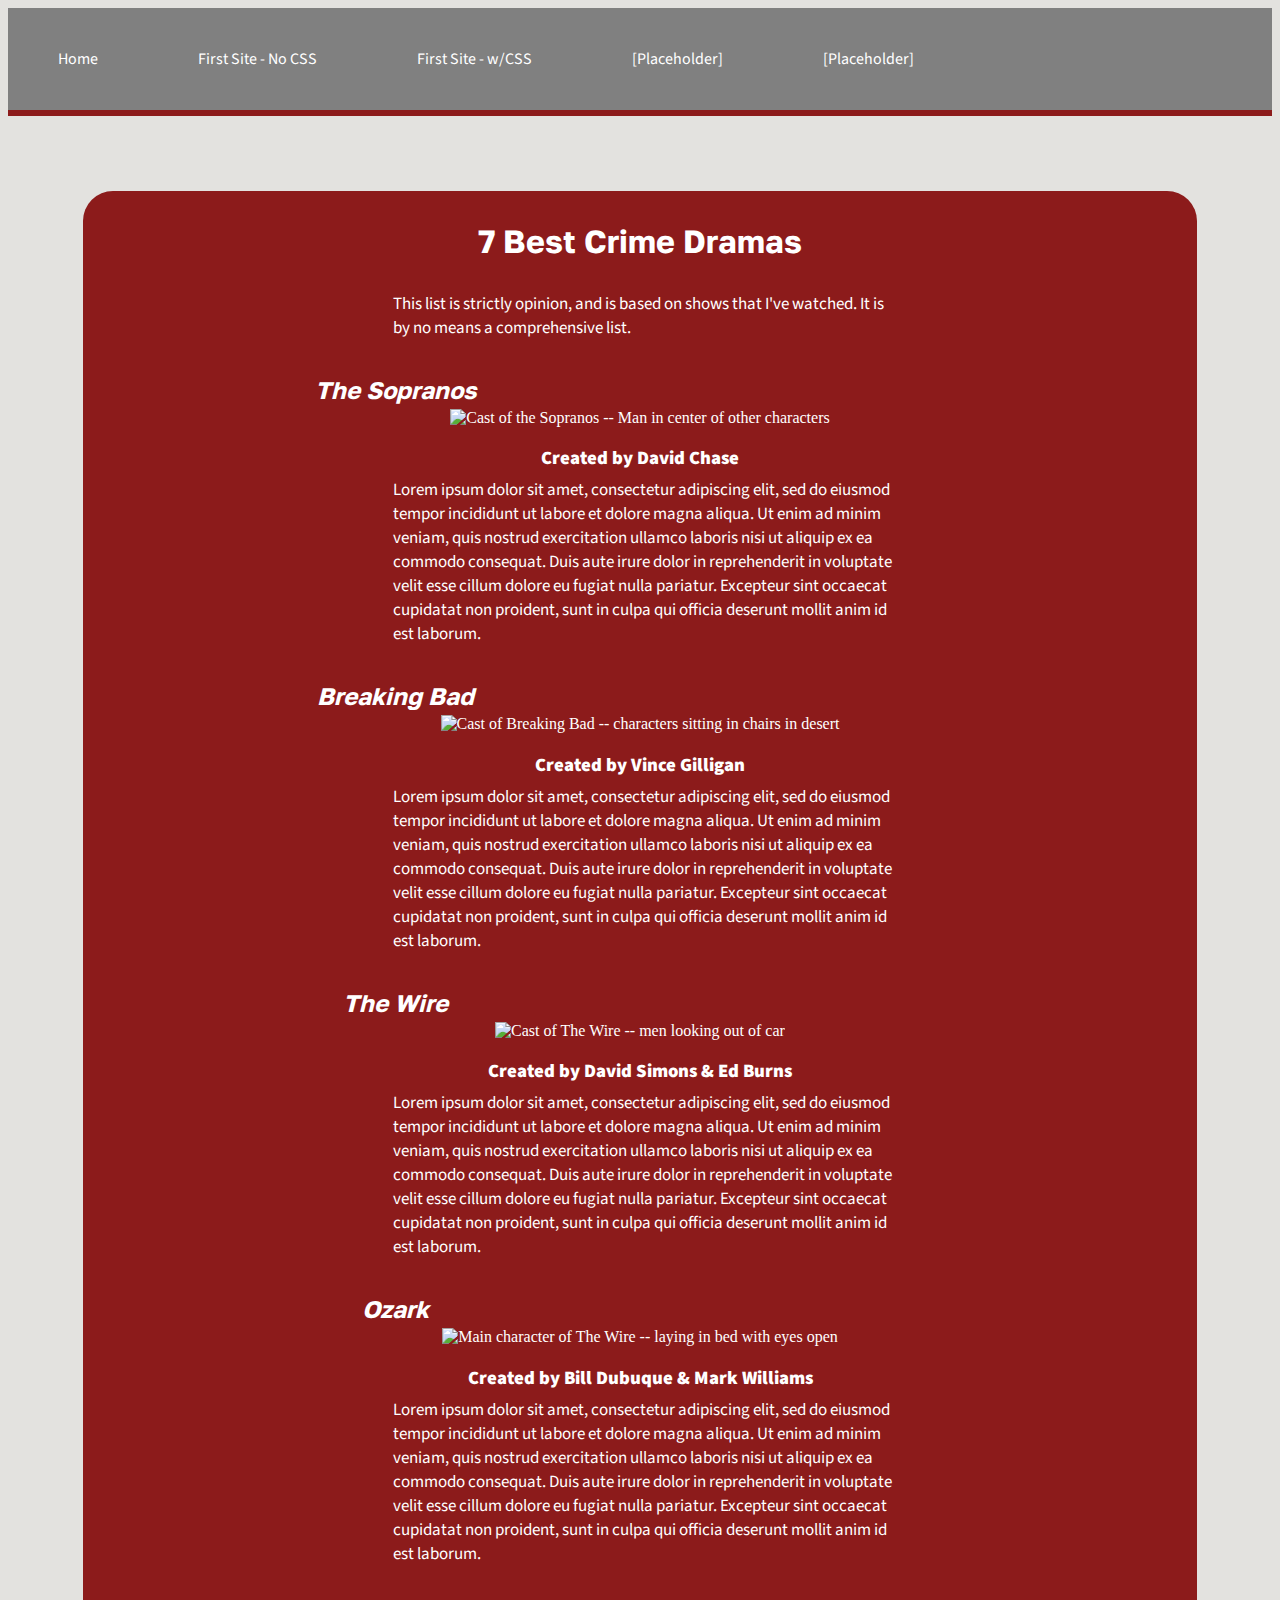
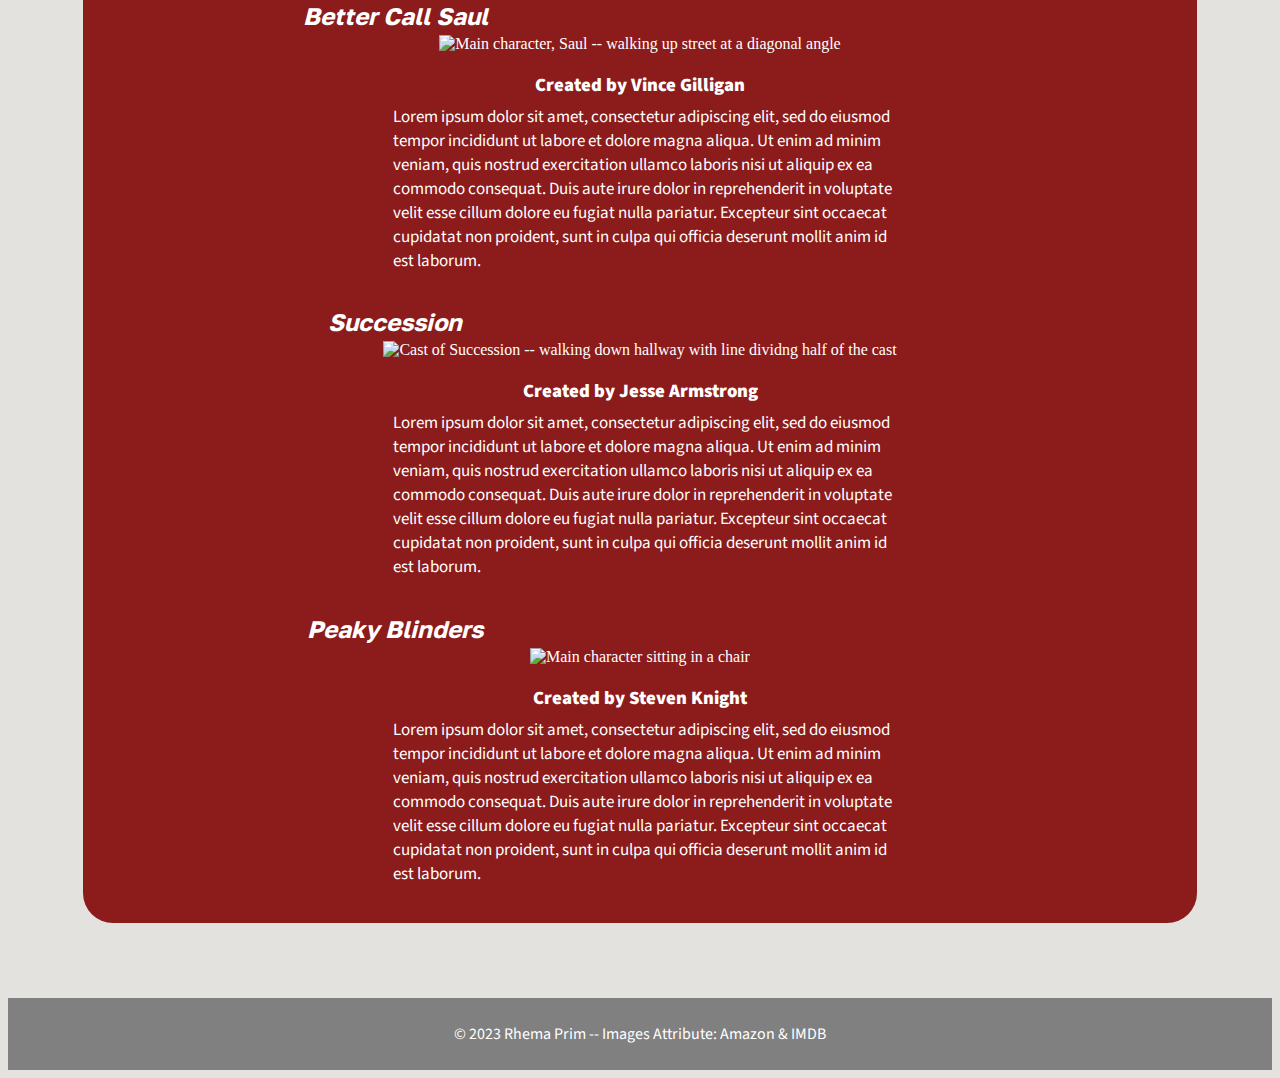
==== index.html @ 38ea8f55 "Update index.html" ====
<!DOCTYPE html>
<html lang='en'>
<head>
    <link rel="stylesheet" href="css/styles.css">
    <title>7 Best Crime Dramas</title>
    <meta charset='utf-8'>
 </head>

<!-- NAV MENU -->

<div class="nav">

    <ul>
        <li><a href="index.html">Home</a></li>

        <li><a href="old-index.html" target="_blank">First Site - No CSS </a></li>

        <li><a href="index-old-color.html" target="_blank">First Site - w/CSS</a></li>

        <li><a href="#">[Placeholder]</a></li>

        <li><a href="#">[Placeholder]</a></li>
   
   </ul>

    </div>
    
    <div class="wrapper">
    <div class="center">


    <h1> 7 Best Crime Dramas </h1>

    <p> This list is strictly opinion, and is based on shows that I've watched. It is by no means a comprehensive list. </p>

    <h2><em> The Sopranos </em></h2> 
    <img src="img/sopranos.jpg" alt="Cast of the Sopranos -- Man in center of other characters">
    <h3> Created by David Chase </h3>

    <p> Lorem ipsum dolor sit amet, consectetur adipiscing elit, sed do eiusmod tempor incididunt ut labore et dolore magna aliqua. Ut enim ad minim veniam, quis nostrud exercitation ullamco laboris nisi ut aliquip ex ea commodo consequat. Duis aute irure dolor in reprehenderit in voluptate velit esse cillum dolore eu fugiat nulla pariatur. Excepteur sint occaecat cupidatat non proident, sunt in culpa qui officia deserunt mollit anim id est laborum.</p>

    <h2><em> Breaking Bad </em></h2> 
    <img src="img/breaking_bad.jpg" alt="Cast of Breaking Bad -- characters sitting in chairs in desert">
    <h3> Created by Vince Gilligan </h3>
    <p> Lorem ipsum dolor sit amet, consectetur adipiscing elit, sed do eiusmod tempor incididunt ut labore et dolore magna aliqua. Ut enim ad minim veniam, quis nostrud exercitation ullamco laboris nisi ut aliquip ex ea commodo consequat. Duis aute irure dolor in reprehenderit in voluptate velit esse cillum dolore eu fugiat nulla pariatur. Excepteur sint occaecat cupidatat non proident, sunt in culpa qui officia deserunt mollit anim id est laborum.</p>


    <h2><em> The Wire </em></h2> 
    <img src="img/the_wire.jpg" alt="Cast of The Wire -- men looking out of car">
    <h3> Created by David Simons & Ed Burns </h3>
    
     <p> Lorem ipsum dolor sit amet, consectetur adipiscing elit, sed do eiusmod tempor incididunt ut labore et dolore magna aliqua. Ut enim ad minim veniam, quis nostrud exercitation ullamco laboris nisi ut aliquip ex ea commodo consequat. Duis aute irure dolor in reprehenderit in voluptate velit esse cillum dolore eu fugiat nulla pariatur. Excepteur sint occaecat cupidatat non proident, sunt in culpa qui officia deserunt mollit anim id est laborum.</p>


    <h2><em>  Ozark </em></h2> 
    <img src="img/ozark.jpg" alt="Main character of The Wire -- laying in bed with eyes open">
    <h3> Created by Bill Dubuque & Mark Williams </h3>
    <p> Lorem ipsum dolor sit amet, consectetur adipiscing elit, sed do eiusmod tempor incididunt ut labore et dolore magna aliqua. Ut enim ad minim veniam, quis nostrud exercitation ullamco laboris nisi ut aliquip ex ea commodo consequat. Duis aute irure dolor in reprehenderit in voluptate velit esse cillum dolore eu fugiat nulla pariatur. Excepteur sint occaecat cupidatat non proident, sunt in culpa qui officia deserunt mollit anim id est laborum.</p>


    <h2><em> Better Call Saul </em></h2>
    <img src="img/better_call_saul.jpg" alt="Main character, Saul -- walking up street at a diagonal angle">
    <h3> Created by Vince Gilligan </h3>
     <p> Lorem ipsum dolor sit amet, consectetur adipiscing elit, sed do eiusmod tempor incididunt ut labore et dolore magna aliqua. Ut enim ad minim veniam, quis nostrud exercitation ullamco laboris nisi ut aliquip ex ea commodo consequat. Duis aute irure dolor in reprehenderit in voluptate velit esse cillum dolore eu fugiat nulla pariatur. Excepteur sint occaecat cupidatat non proident, sunt in culpa qui officia deserunt mollit anim id est laborum.</p>

    <h2><em> Succession </em></h2>
    <img src="img/succession.jpg" alt="Cast of Succession -- walking down hallway with line dividng half of the cast">
    <h3> Created by Jesse Armstrong </h3>
     <p> Lorem ipsum dolor sit amet, consectetur adipiscing elit, sed do eiusmod tempor incididunt ut labore et dolore magna aliqua. Ut enim ad minim veniam, quis nostrud exercitation ullamco laboris nisi ut aliquip ex ea commodo consequat. Duis aute irure dolor in reprehenderit in voluptate velit esse cillum dolore eu fugiat nulla pariatur. Excepteur sint occaecat cupidatat non proident, sunt in culpa qui officia deserunt mollit anim id est laborum.</p>

    <h2><em>Peaky Blinders</em></h2>
    <img src="img/peaky_blinders.jpg" alt="Main character sitting in a chair">
    <h3> Created by Steven Knight </h3>
     <p> Lorem ipsum dolor sit amet, consectetur adipiscing elit, sed do eiusmod tempor incididunt ut labore et dolore magna aliqua. Ut enim ad minim veniam, quis nostrud exercitation ullamco laboris nisi ut aliquip ex ea commodo consequat. Duis aute irure dolor in reprehenderit in voluptate velit esse cillum dolore eu fugiat nulla pariatur. Excepteur sint occaecat cupidatat non proident, sunt in culpa qui officia deserunt mollit anim id est laborum.</p>

</div>
</div>

<footer> &copy; 2023 Rhema Prim -- Images Attribute: Amazon & IMDB</footer>

</body>
</html>
---- css/styles.css ----
@import url('https://fonts.googleapis.com/css2?family=Golos+Text:wght@400;700&display=swap');
@import url('https://fonts.googleapis.com/css2?family=Source+Sans+Pro:wght@400;900&display=swap');

body {
  background-color: #E3E2DF;
  color:white;
}

h1 {
  position: relative;
  bottom: 10px;
  font-family: 'Golos Text', sans-serif;
}

h2{
  position: relative;
  right: 245px;
  top: 15px;
  font-family: 'Golos Text', sans-serif;
}

h3{
  position: relative;
  margin-bottom:-10px;
  font-family: 'Source Sans Pro', sans-serif;
  font-weight: 900;
}


p{
  font-size:17px;
  margin-right: 275px;
  margin-left: 290px;
  text-align:left;
  font-family: 'Source Sans Pro', sans-serif;
}

img {
  width: 650px;
}

.wrapper{
  border-radius: 30px;
  background-color: #8C1B1B;
  padding: 20px;
  margin: 75px;
}

.center {
  text-align: center;
}



ul {
  list-style-type: none;
  margin: 0;
  padding: 0;
  overflow: hidden;
  background-color: GRAY;
  border-bottom : 6px solid #8C1B1B;
  font-family: 'Source Sans Pro', sans-serif;
}


li {
  float: left;
}



li a {
  display: block;
  color: white;
  text-align: center;
  padding: 40px 50px;
  text-decoration: none;
}


li a:hover {
  background-color: #8C1B1B;
}


footer {
  background-color: Gray;
  text-align: center;
  padding: 25px;
  color: white;
  font-family: 'Source Sans Pro', sans-serif;
}



/* 555x wide screens */ 
@media (min-width: 555px) {  
  body {
    background-color: black;
  }
  img {
    max-width: 100%;
    width: 650px;
  }
  h2{
    position: relative;
    right: 210px;
    top: 15px;
  }

p{
  margin-right: 10px;
  margin-left: 20px;
  text-align:left;
  font-family: 'Source Sans Pro', sans-serif;
  }
}

/* 800x wide screens */ 
@media (min-width: 800px) {
  body {
    background-color: #E3E2DF;
  }
  h2{
    position: relative;
    right: 245px;
    top: 15px;
  }
  p{
  font-size:17px;
  margin-right: 275px;
  margin-left: 290px;
  text-align:left;
  }
}
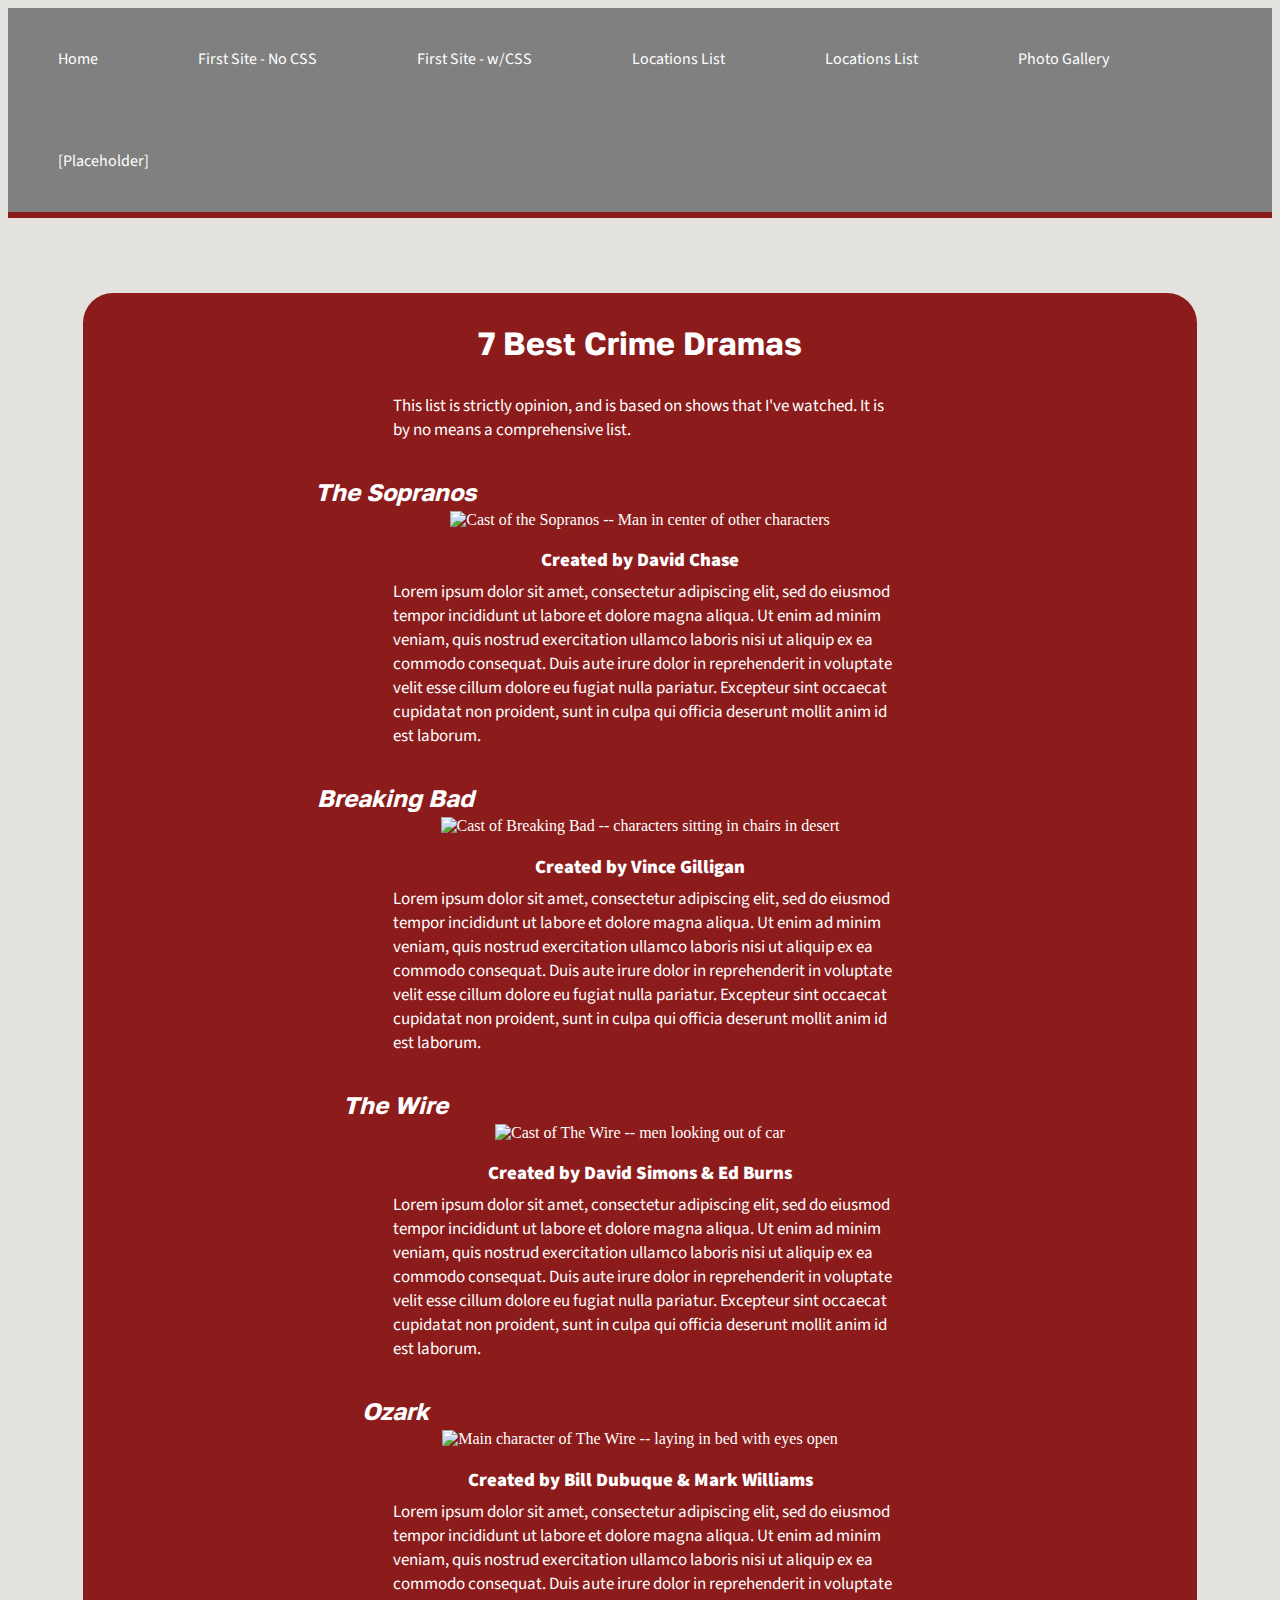
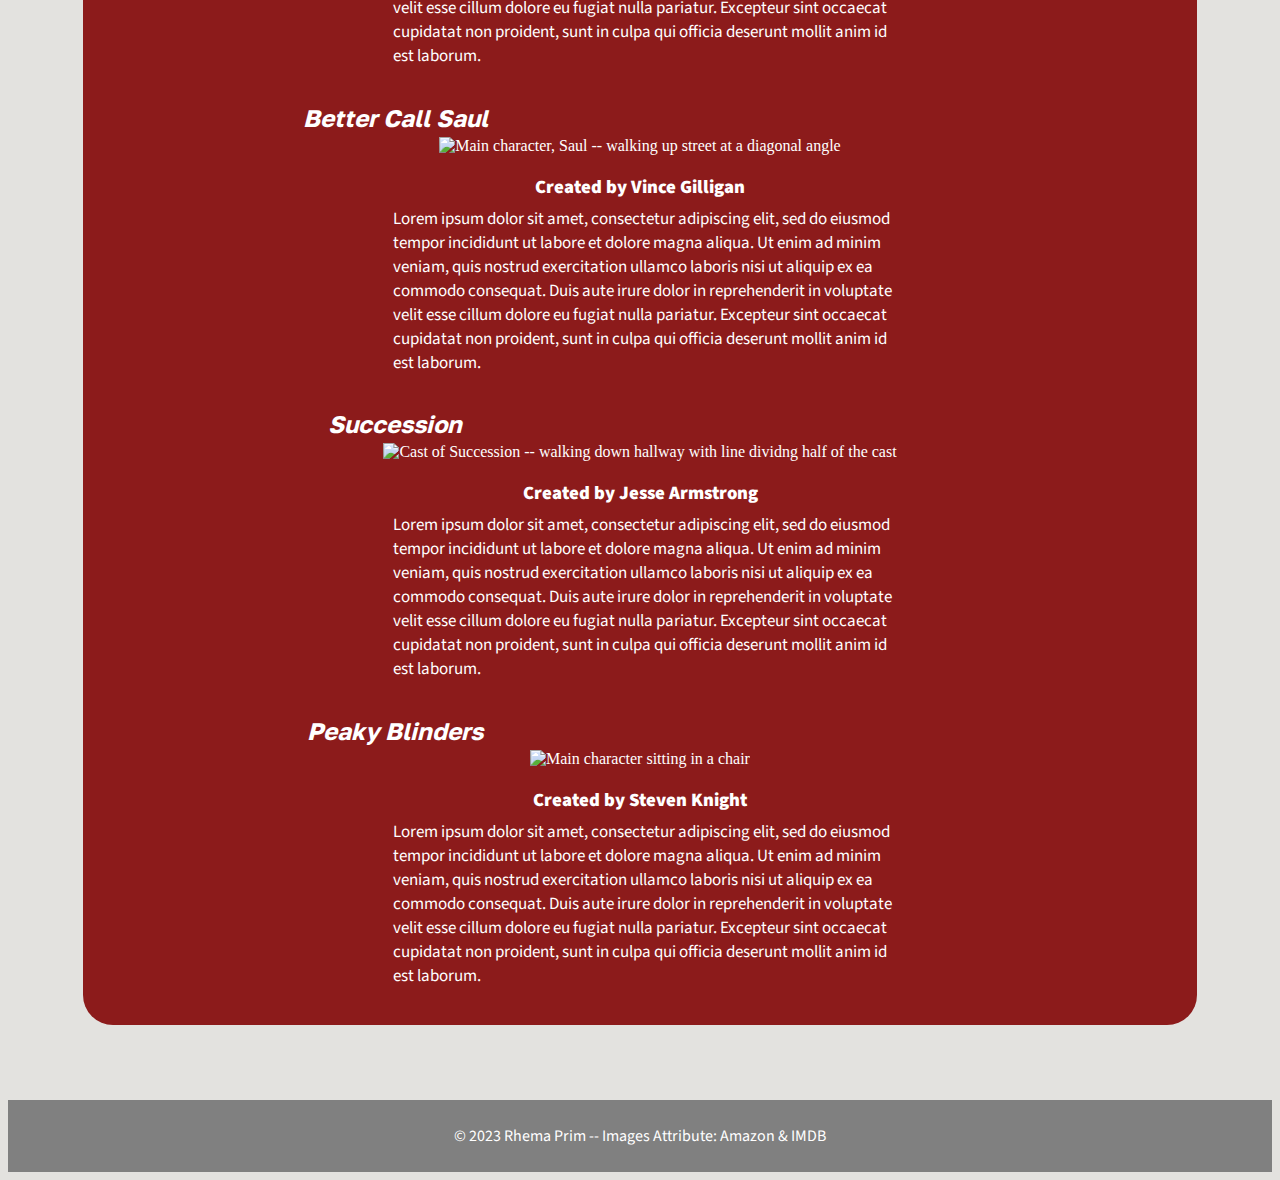
==== commit 19aa5ca9: "Update index.html" ====
--- a/index.html
+++ b/index.html
@@ -17,7 +17,11 @@
 
         <li><a href="index-old-color.html" target="_blank">First Site - w/CSS</a></li>
 
-        <li><a href="#">[Placeholder]</a></li>
+        <li><a href="locations.html">Locations List</a></li>
+        
+        <li><a href="locations.html">Locations List</a></li>
+
+        <li><a href="photo-gallery.html">Photo Gallery</a></li>
 
         <li><a href="#">[Placeholder]</a></li>
    
--- a/css/styles.css
+++ b/css/styles.css
@@ -91,7 +91,18 @@
   font-family: 'Source Sans Pro', sans-serif;
 }
 
+.text-holder{
+  width: 100%;
+  padding: 0;
+  margin: 15px;
+  text-align:left;
+  position: relative;
+  left: 280px;
+}
 
+.location-holder,.media-holder {
+  width: 650px;
+}
 
 /* 555x wide screens */ 
 @media (min-width: 555px) {  
@@ -116,6 +127,7 @@
   }
 }
 
+
 /* 800x wide screens */ 
 @media (min-width: 800px) {
   body {
@@ -133,3 +145,54 @@
   text-align:left;
   }
 }
+
+/* photo gallery */
+.gallery-image {
+  margin-block-start: 0;
+  margin-block-end: 0;
+  margin-inline-start: 0;
+  margin-inline-end: 0;
+  margin: 3rem auto;
+  width: 100%;
+  max-width: 700px;
+}
+
+.gallery-image img {
+  width: 100%;
+}
+
+.button_holder {
+  display: flex;
+  flex-direction: row;
+  justify-content: space-between;
+  margin-bottom: 50px;
+  margin-left: 150px;
+  margin-right: 150px;
+
+}
+
+.hideThis {
+  display: none;
+}
+
+button {
+  background-color:#E3E2DF;
+  border: none;
+  color: #000;
+  text-align: center;
+  font-weight: bold;
+  cursor: pointer;
+  width: 100px;
+  padding: 0.8rem 1rem;
+  border-radius: 5px;
+}
+
+/* color of links changes */
+a{
+  color:white;
+  text-decoration: none;
+}
+
+a:hover {
+  background:#8C8C8C;
+}
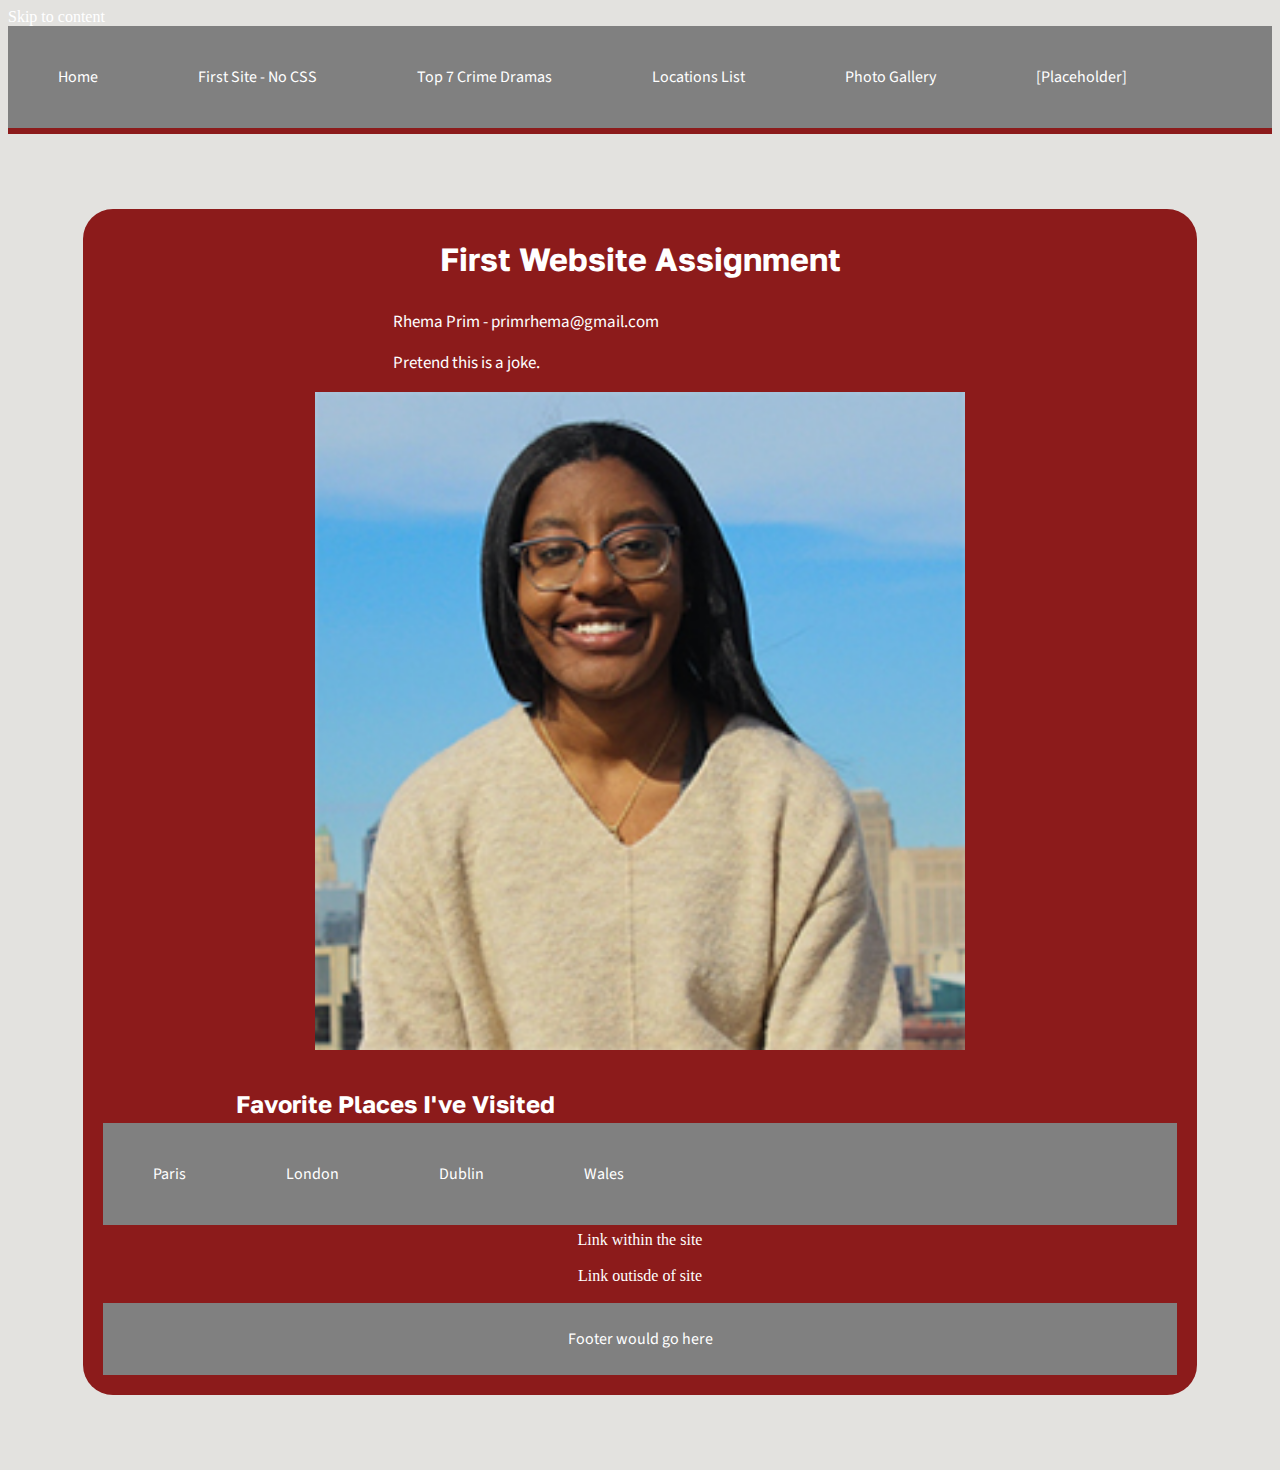
==== commit 1799a837: "Update index.html" ====
--- a/index.html
+++ b/index.html
@@ -1,26 +1,25 @@
 <!DOCTYPE html>
 <html lang='en'>
-<head>
-    <link rel="stylesheet" href="css/styles.css">
-    <title>7 Best Crime Dramas</title>
-    <meta charset='utf-8'>
+ <head>
+  <link rel="stylesheet" href="css/styles.css">
+  <title>Website Page 1</title>
+  <meta charset='utf-8'>
  </head>
+ 
+ <body>
+    <a class= "skip-link" href="#content"> Skip to content</a>
 
-<!-- NAV MENU -->
-
-<div class="nav">
+ <div class="nav">
 
     <ul>
         <li><a href="index.html">Home</a></li>
-
+    
         <li><a href="old-index.html" target="_blank">First Site - No CSS </a></li>
 
-        <li><a href="index-old-color.html" target="_blank">First Site - w/CSS</a></li>
+        <li><a href="crime.html" target="_blank">Top 7 Crime Dramas </a></li>
 
         <li><a href="locations.html">Locations List</a></li>
         
-        <li><a href="locations.html">Locations List</a></li>
-
         <li><a href="photo-gallery.html">Photo Gallery</a></li>
 
         <li><a href="#">[Placeholder]</a></li>
@@ -31,56 +30,38 @@
     
     <div class="wrapper">
     <div class="center">
+<main id="content">
 
+  
+<h1> First Website Assignment </h1>
 
-    <h1> 7 Best Crime Dramas </h1>
+    <p> Rhema Prim - primrhema@gmail.com</p>
+   
+    <p> Pretend this is a joke. </p>
+    
+    <a href="mailto:primrhema@gmail.com"><img src="img/Headshot.jpg" boreder="0" alt="self portrait"></a>
 
-    <p> This list is strictly opinion, and is based on shows that I've watched. It is by no means a comprehensive list. </p>
+    <h2> Favorite Places I've Visited</h2>
 
-    <h2><em> The Sopranos </em></h2> 
-    <img src="img/sopranos.jpg" alt="Cast of the Sopranos -- Man in center of other characters">
-    <h3> Created by David Chase </h3>
+    <ul>
+        <li><a href="https://en.wikipedia.org/wiki/Paris" target="_blank">Paris</a></li>
+        <li><a href="https://en.wikipedia.org/wiki/London" target="_blank">London</a></li>
+        <li><a href="https://en.wikipedia.org/wiki/Dublin" target="_blank">Dublin</a></li>
+        <li><a href="https://en.wikipedia.org/wiki/Wales" target="_blank">Wales</a></li>
+    </ul>
 
-    <p> Lorem ipsum dolor sit amet, consectetur adipiscing elit, sed do eiusmod tempor incididunt ut labore et dolore magna aliqua. Ut enim ad minim veniam, quis nostrud exercitation ullamco laboris nisi ut aliquip ex ea commodo consequat. Duis aute irure dolor in reprehenderit in voluptate velit esse cillum dolore eu fugiat nulla pariatur. Excepteur sint occaecat cupidatat non proident, sunt in culpa qui officia deserunt mollit anim id est laborum.</p>
+<a href="index-pg2.html">Link within the site </a>
 
-    <h2><em> Breaking Bad </em></h2> 
-    <img src="img/breaking_bad.jpg" alt="Cast of Breaking Bad -- characters sitting in chairs in desert">
-    <h3> Created by Vince Gilligan </h3>
-    <p> Lorem ipsum dolor sit amet, consectetur adipiscing elit, sed do eiusmod tempor incididunt ut labore et dolore magna aliqua. Ut enim ad minim veniam, quis nostrud exercitation ullamco laboris nisi ut aliquip ex ea commodo consequat. Duis aute irure dolor in reprehenderit in voluptate velit esse cillum dolore eu fugiat nulla pariatur. Excepteur sint occaecat cupidatat non proident, sunt in culpa qui officia deserunt mollit anim id est laborum.</p>
+<br>
+<br>
 
+<a href="https://www.delta.com" target="_blank">Link outisde of site</a>
+<br>
 
-    <h2><em> The Wire </em></h2> 
-    <img src="img/the_wire.jpg" alt="Cast of The Wire -- men looking out of car">
-    <h3> Created by David Simons & Ed Burns </h3>
-    
-     <p> Lorem ipsum dolor sit amet, consectetur adipiscing elit, sed do eiusmod tempor incididunt ut labore et dolore magna aliqua. Ut enim ad minim veniam, quis nostrud exercitation ullamco laboris nisi ut aliquip ex ea commodo consequat. Duis aute irure dolor in reprehenderit in voluptate velit esse cillum dolore eu fugiat nulla pariatur. Excepteur sint occaecat cupidatat non proident, sunt in culpa qui officia deserunt mollit anim id est laborum.</p>
+</main>
+</body>
 
+<br>
 
-    <h2><em>  Ozark </em></h2> 
-    <img src="img/ozark.jpg" alt="Main character of The Wire -- laying in bed with eyes open">
-    <h3> Created by Bill Dubuque & Mark Williams </h3>
-    <p> Lorem ipsum dolor sit amet, consectetur adipiscing elit, sed do eiusmod tempor incididunt ut labore et dolore magna aliqua. Ut enim ad minim veniam, quis nostrud exercitation ullamco laboris nisi ut aliquip ex ea commodo consequat. Duis aute irure dolor in reprehenderit in voluptate velit esse cillum dolore eu fugiat nulla pariatur. Excepteur sint occaecat cupidatat non proident, sunt in culpa qui officia deserunt mollit anim id est laborum.</p>
-
-
-    <h2><em> Better Call Saul </em></h2>
-    <img src="img/better_call_saul.jpg" alt="Main character, Saul -- walking up street at a diagonal angle">
-    <h3> Created by Vince Gilligan </h3>
-     <p> Lorem ipsum dolor sit amet, consectetur adipiscing elit, sed do eiusmod tempor incididunt ut labore et dolore magna aliqua. Ut enim ad minim veniam, quis nostrud exercitation ullamco laboris nisi ut aliquip ex ea commodo consequat. Duis aute irure dolor in reprehenderit in voluptate velit esse cillum dolore eu fugiat nulla pariatur. Excepteur sint occaecat cupidatat non proident, sunt in culpa qui officia deserunt mollit anim id est laborum.</p>
-
-    <h2><em> Succession </em></h2>
-    <img src="img/succession.jpg" alt="Cast of Succession -- walking down hallway with line dividng half of the cast">
-    <h3> Created by Jesse Armstrong </h3>
-     <p> Lorem ipsum dolor sit amet, consectetur adipiscing elit, sed do eiusmod tempor incididunt ut labore et dolore magna aliqua. Ut enim ad minim veniam, quis nostrud exercitation ullamco laboris nisi ut aliquip ex ea commodo consequat. Duis aute irure dolor in reprehenderit in voluptate velit esse cillum dolore eu fugiat nulla pariatur. Excepteur sint occaecat cupidatat non proident, sunt in culpa qui officia deserunt mollit anim id est laborum.</p>
-
-    <h2><em>Peaky Blinders</em></h2>
-    <img src="img/peaky_blinders.jpg" alt="Main character sitting in a chair">
-    <h3> Created by Steven Knight </h3>
-     <p> Lorem ipsum dolor sit amet, consectetur adipiscing elit, sed do eiusmod tempor incididunt ut labore et dolore magna aliqua. Ut enim ad minim veniam, quis nostrud exercitation ullamco laboris nisi ut aliquip ex ea commodo consequat. Duis aute irure dolor in reprehenderit in voluptate velit esse cillum dolore eu fugiat nulla pariatur. Excepteur sint occaecat cupidatat non proident, sunt in culpa qui officia deserunt mollit anim id est laborum.</p>
-
-</div>
-</div>
-
-<footer> &copy; 2023 Rhema Prim -- Images Attribute: Amazon & IMDB</footer>
-
-</body>
+<footer> Footer would go here </footer>
 </html>
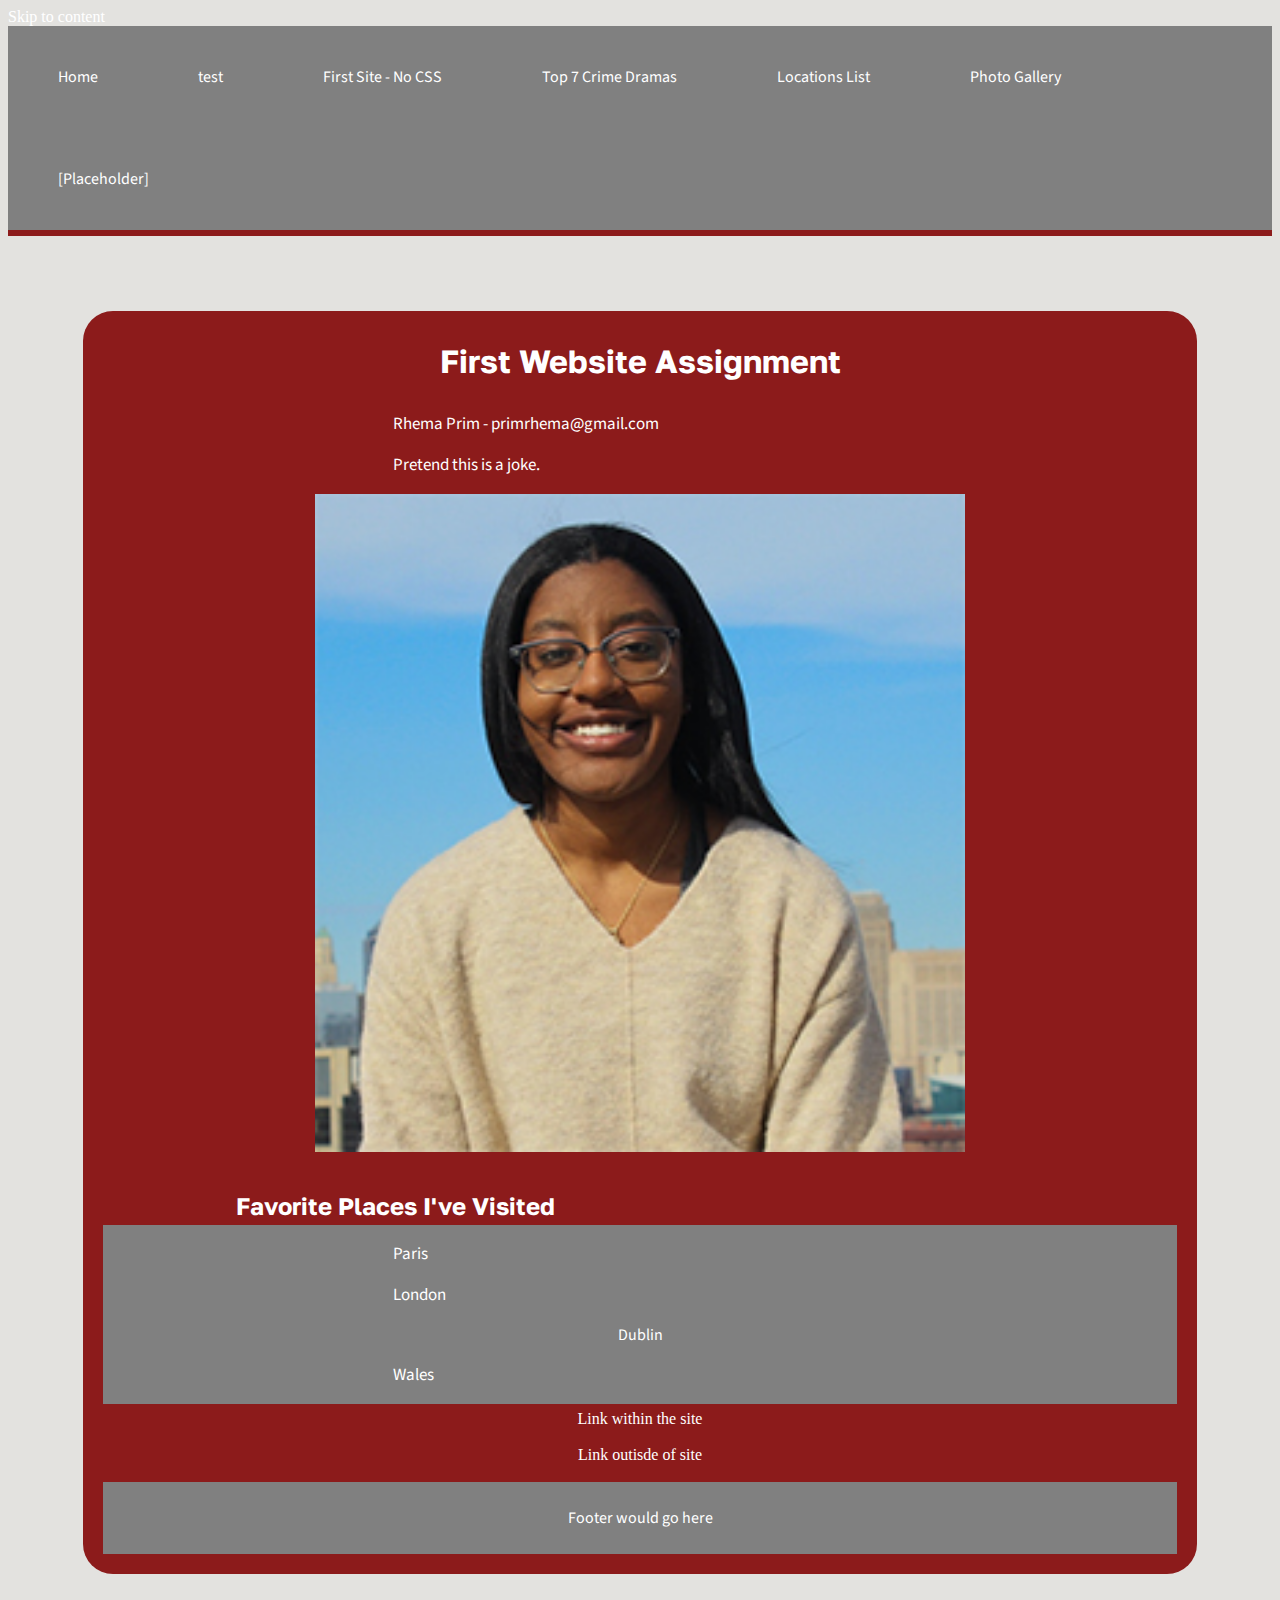
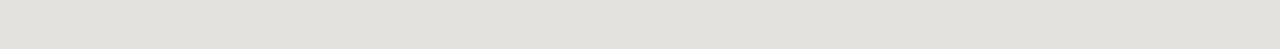
==== commit 37af84fd: "Update index.html" ====
--- a/index.html
+++ b/index.html
@@ -13,6 +13,7 @@
 
     <ul>
         <li><a href="index.html">Home</a></li>
+       <li><a href="index.html">test</a></li>
     
         <li><a href="old-index.html" target="_blank">First Site - No CSS </a></li>
 
@@ -44,13 +45,13 @@
     <h2> Favorite Places I've Visited</h2>
 
     <ul>
-        <li><a href="https://en.wikipedia.org/wiki/Paris" target="_blank">Paris</a></li>
-        <li><a href="https://en.wikipedia.org/wiki/London" target="_blank">London</a></li>
-        <li><a href="https://en.wikipedia.org/wiki/Dublin" target="_blank">Dublin</a></li>
-        <li><a href="https://en.wikipedia.org/wiki/Wales" target="_blank">Wales</a></li>
+        <p><a href="https://en.wikipedia.org/wiki/Paris" target="_blank">Paris</a></p>
+        <p><a href="https://en.wikipedia.org/wiki/London" target="_blank">London</a></p>
+        <p<a href="https://en.wikipedia.org/wiki/Dublin" target="_blank">Dublin</a></p>
+        <p><a href="https://en.wikipedia.org/wiki/Wales" target="_blank">Wales</a></p>
     </ul>
 
-<a href="index-pg2.html">Link within the site </a>
+<a href="index-old-color-pg2.html">Link within the site </a>
 
 <br>
 <br>
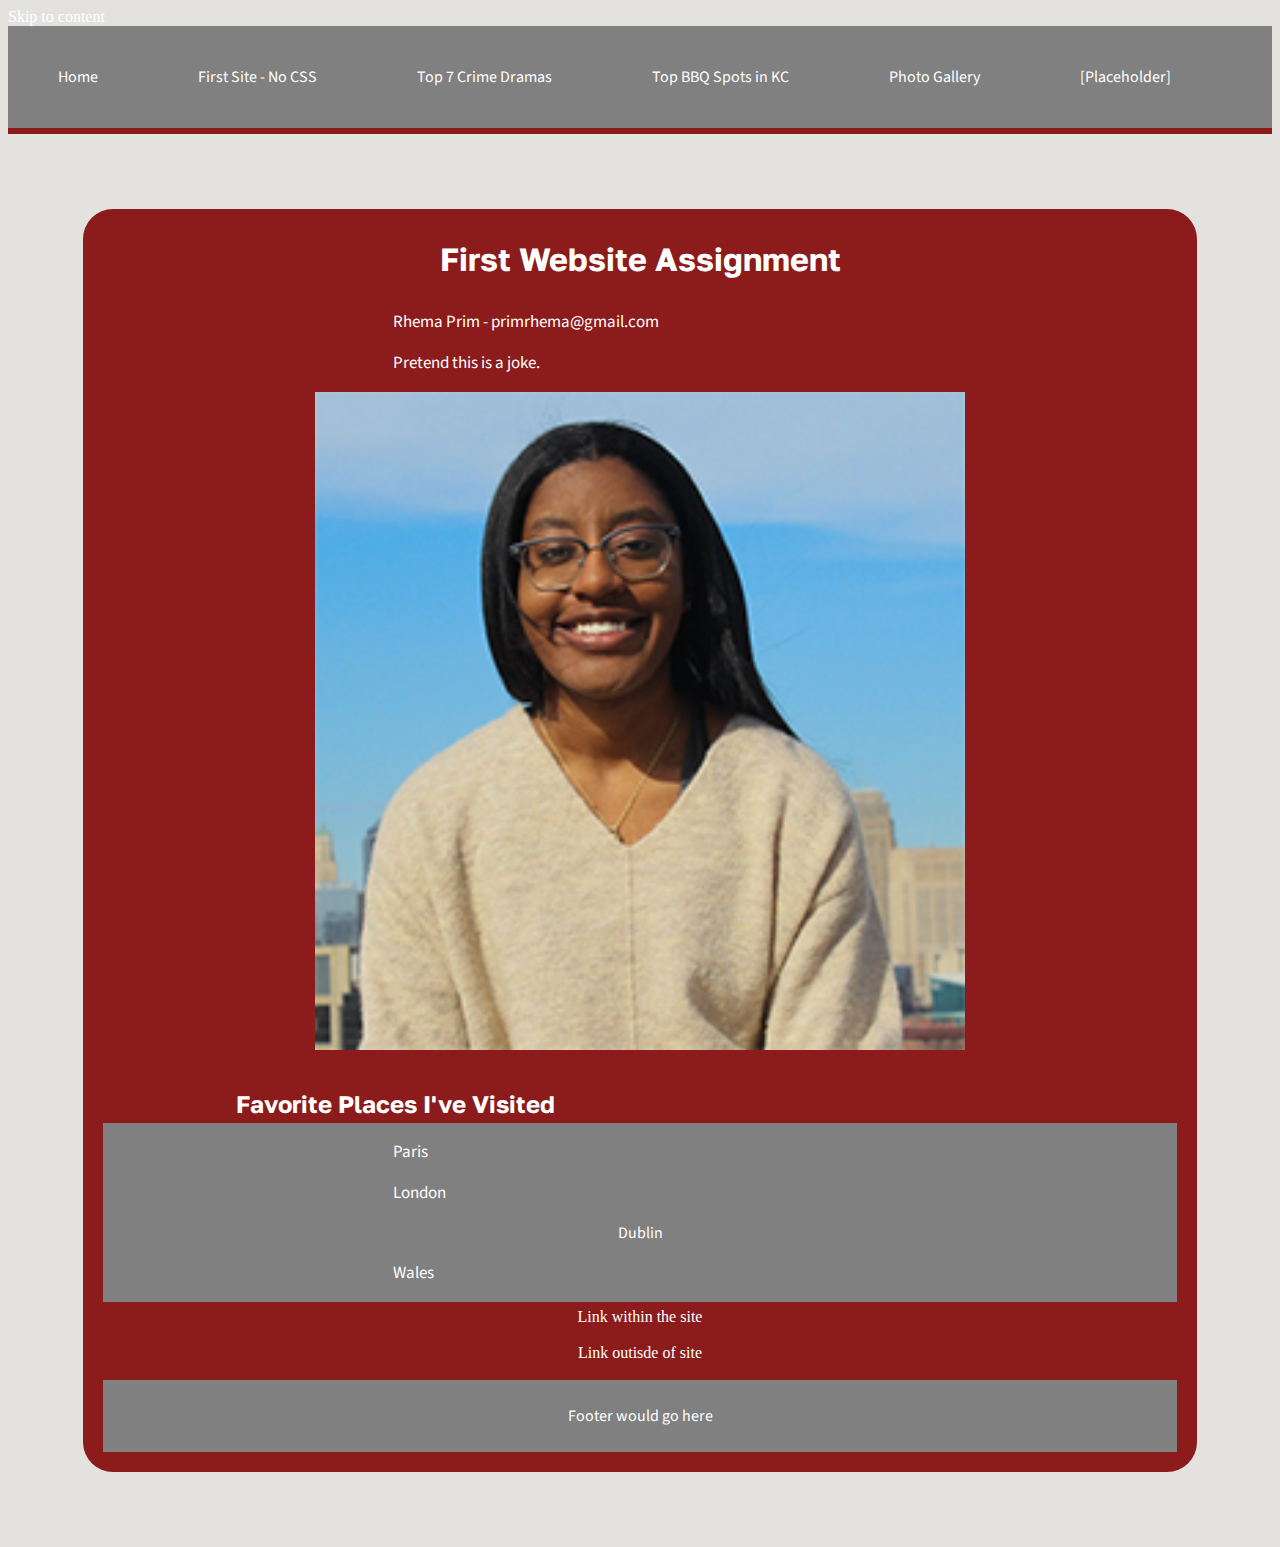
==== commit 8aacfe6c: "Update index.html" ====
--- a/index.html
+++ b/index.html
@@ -13,13 +13,12 @@
 
     <ul>
         <li><a href="index.html">Home</a></li>
-       <li><a href="index.html">test</a></li>
     
         <li><a href="old-index.html" target="_blank">First Site - No CSS </a></li>
 
-        <li><a href="crime.html" target="_blank">Top 7 Crime Dramas </a></li>
+        <li><a href="crime.html">Top 7 Crime Dramas </a></li>
 
-        <li><a href="locations.html">Locations List</a></li>
+        <li><a href="locations.html">Top BBQ Spots in KC </a></li>
         
         <li><a href="photo-gallery.html">Photo Gallery</a></li>
 
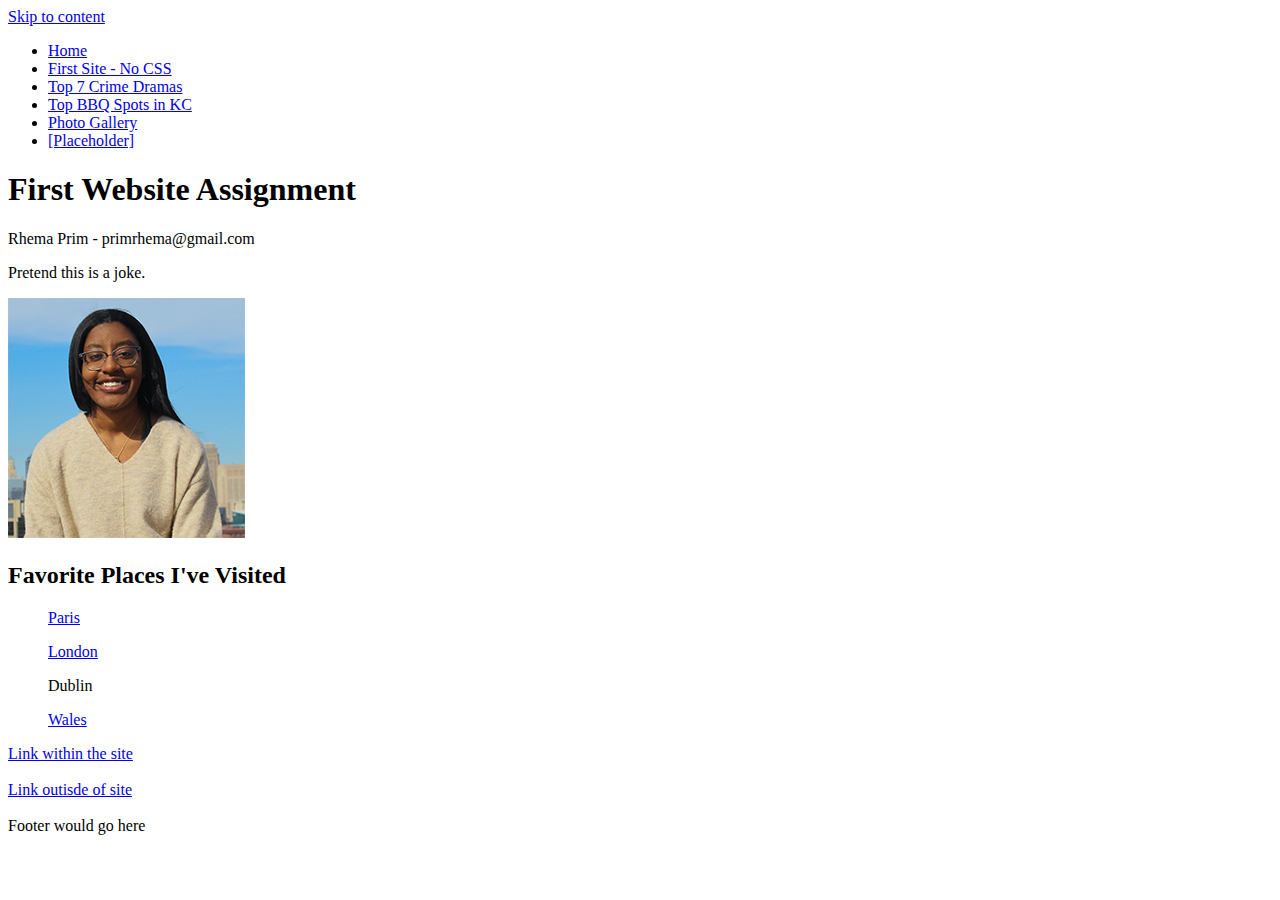
==== commit 6f056344: "Update index.html" ====
--- a/index.html
+++ b/index.html
@@ -1,7 +1,7 @@
 <!DOCTYPE html>
 <html lang='en'>
  <head>
-  <link rel="stylesheet" href="css/styles.css">
+  <link rel="stylesheet" href="old-style.css">
   <title>Website Page 1</title>
   <meta charset='utf-8'>
  </head>
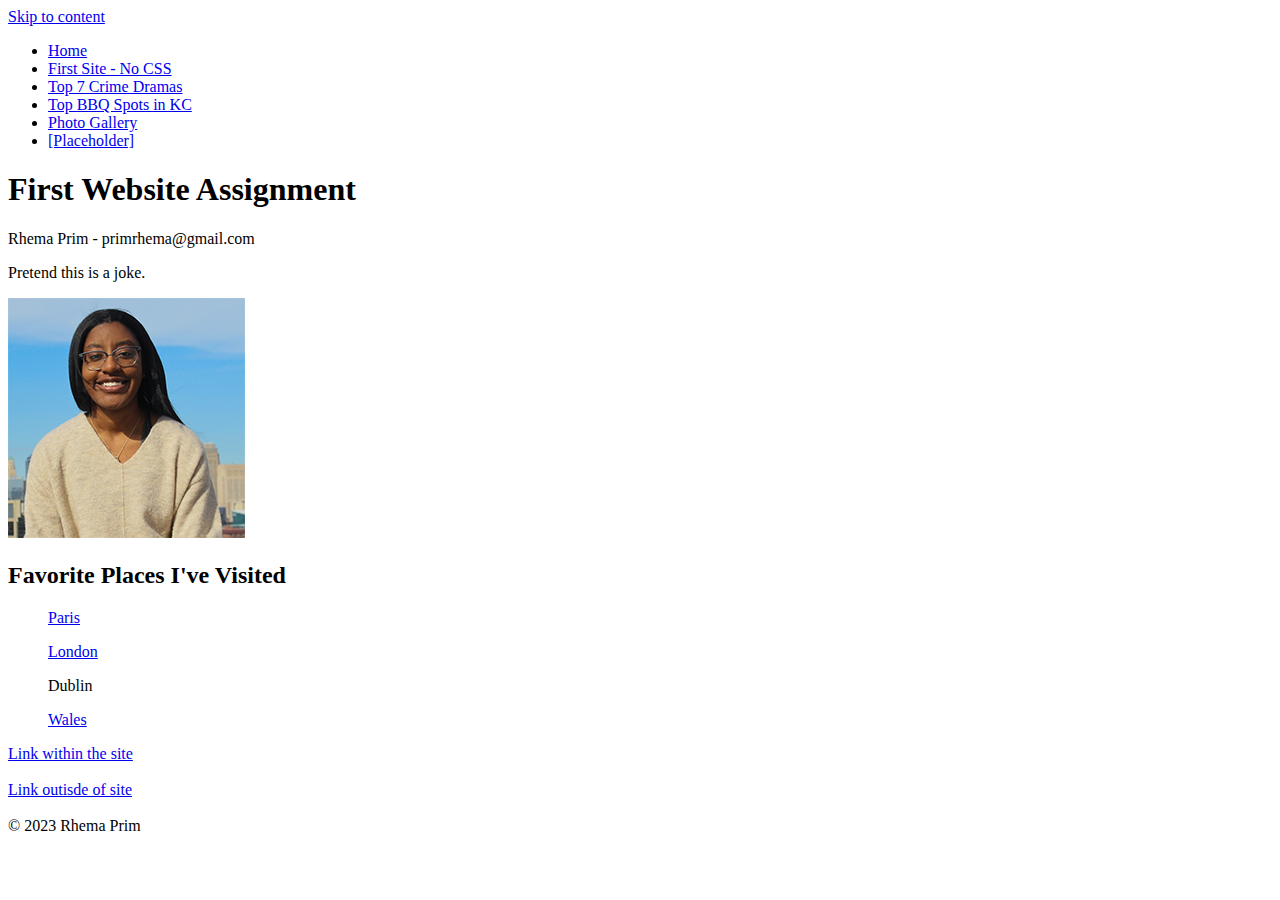
==== commit 291654b4: "Update index.html" ====
--- a/index.html
+++ b/index.html
@@ -63,5 +63,5 @@
 
 <br>
 
-<footer> Footer would go here </footer>
+<footer> © 2023 Rhema Prim </footer>
 </html>
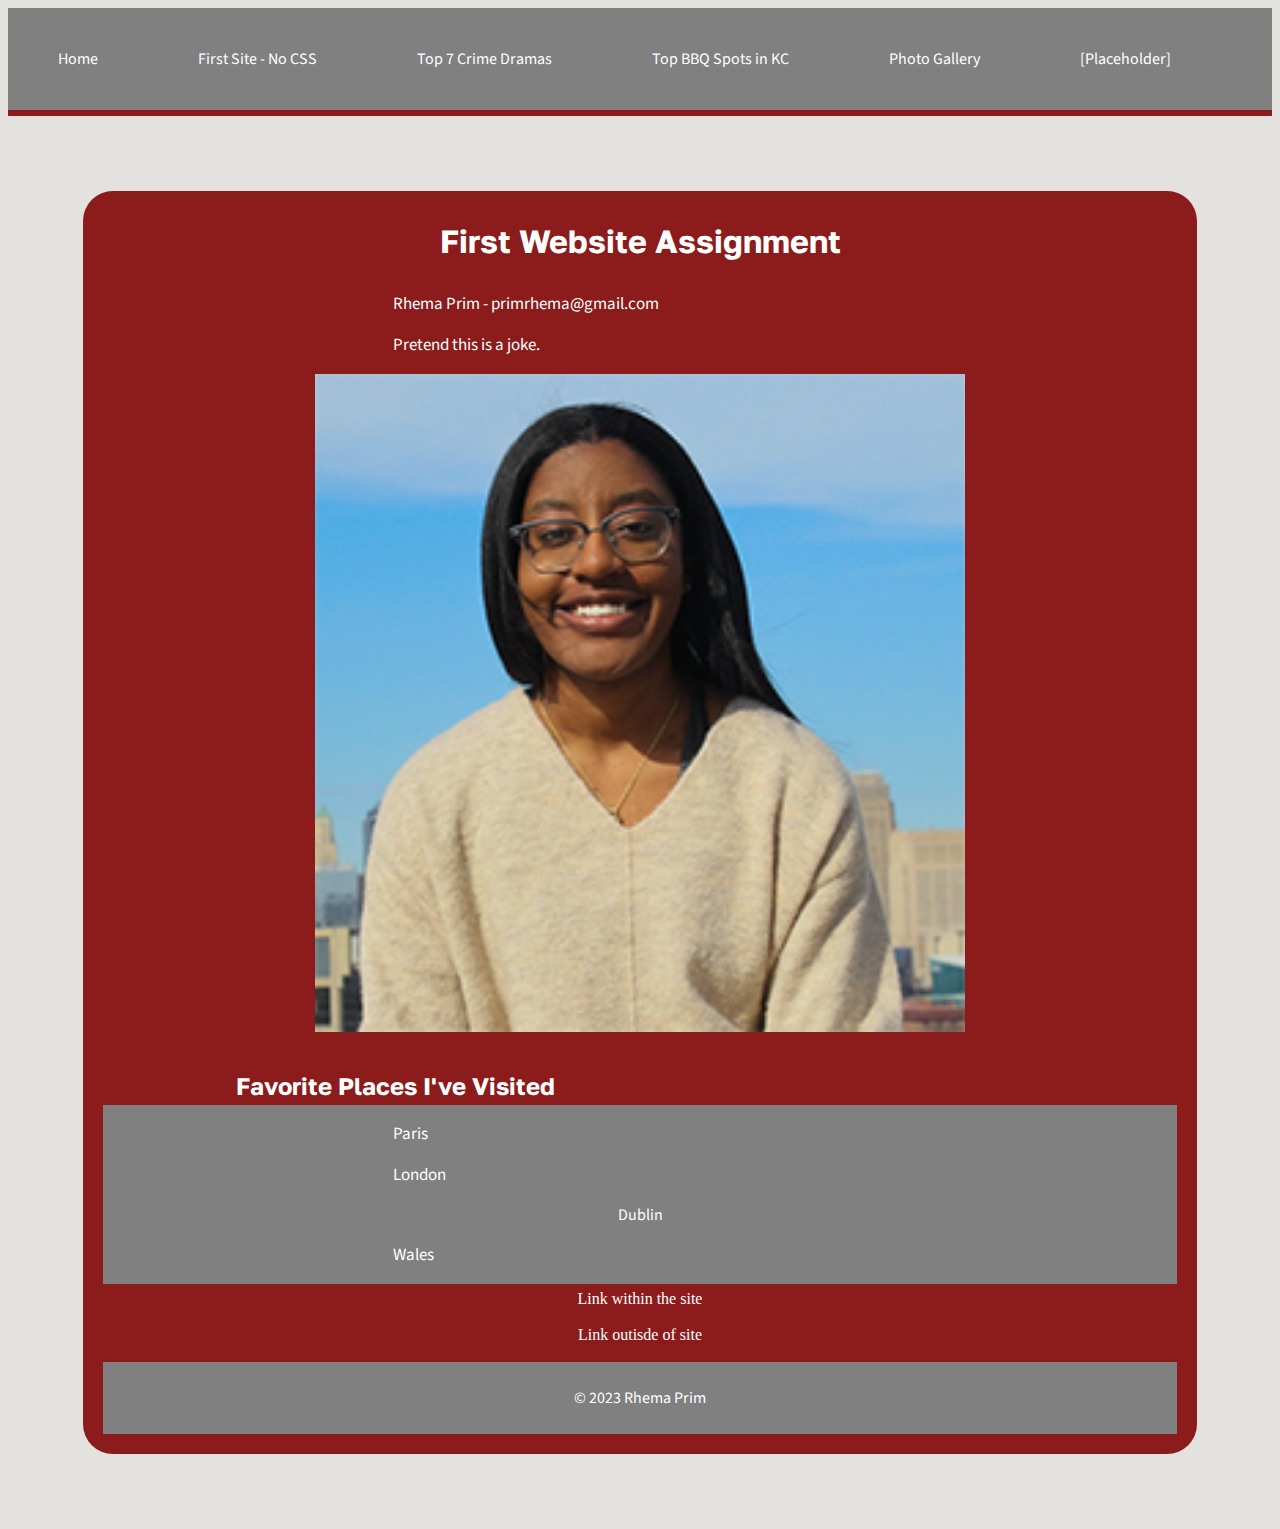
==== commit f5ea1c58: "Update index.html" ====
--- a/index.html
+++ b/index.html
@@ -1,7 +1,7 @@
 <!DOCTYPE html>
 <html lang='en'>
  <head>
-  <link rel="stylesheet" href="old-style.css">
+  <link rel="stylesheet" href="css/old-style.css">
   <title>Website Page 1</title>
   <meta charset='utf-8'>
  </head>
--- a/css/old-style.css
+++ b/css/old-style.css
@@ -0,0 +1,219 @@
+@import url('https://fonts.googleapis.com/css2?family=Golos+Text:wght@400;700&display=swap');
+@import url('https://fonts.googleapis.com/css2?family=Source+Sans+Pro:wght@400;900&display=swap');
+
+body {
+  background-color: #E3E2DF;
+  color:white;
+}
+
+h1 {
+  position: relative;
+  bottom: 10px;
+  font-family: 'Golos Text', sans-serif;
+}
+
+h2{
+  position: relative;
+  top: 15px;
+  font-family: 'Golos Text', sans-serif;
+}
+
+h3{
+  position: relative;
+  margin-bottom:-10px;
+  font-family: 'Source Sans Pro', sans-serif;
+  font-weight: 900;
+}
+
+
+p{
+  font-size:17px;
+  margin-right: 275px;
+  margin-left: 290px;
+  text-align:left;
+  font-family: 'Source Sans Pro', sans-serif;
+}
+
+img {
+  width: 650px;
+}
+
+.wrapper{
+  border-radius: 30px;
+  background-color: #8C1B1B;
+  padding: 20px;
+  margin: 75px;
+}
+
+.center {
+  text-align: center;
+}
+
+
+
+ul {
+  list-style-type: none;
+  margin: 0;
+  padding: 0;
+  overflow: hidden;
+  background-color: GRAY;
+  border-bottom : 6px solid #8C1B1B;
+  font-family: 'Source Sans Pro', sans-serif;
+}
+
+
+li {
+  float: left;
+}
+
+
+
+li a {
+  display: block;
+  color: white;
+  text-align: center;
+  padding: 40px 50px;
+  text-decoration: none;
+}
+
+
+li a:hover {
+  background-color: #8C1B1B;
+}
+
+
+footer {
+  background-color: Gray;
+  text-align: center;
+  padding: 25px;
+  color: white;
+  font-family: 'Source Sans Pro', sans-serif;
+}
+
+.text-holder{
+  width: 100%;
+  padding: 0;
+  margin: 15px;
+  text-align:left;
+  position: relative;
+  left: 280px;
+}
+
+.location-holder,.media-holder {
+  width: 650px;
+}
+
+/* 555x wide screens */ 
+@media (min-width: 555px) {  
+  body {
+    background-color: black;
+  }
+  img {
+    max-width: 100%;
+    width: 200x;
+  }
+  h2{
+    position: relative;
+    right: 210px;
+    top: 15px;
+  }
+
+p{
+  margin-right: 10px;
+  margin-left: 20px;
+  text-align:left;
+  font-family: 'Source Sans Pro', sans-serif;
+  }
+}
+
+
+/* 800x wide screens */ 
+@media (min-width: 800px) {
+  body {
+    background-color: #E3E2DF;
+  }
+  h2{
+    position: relative;
+    right: 245px;
+    top: 15px;
+  }
+  p{
+  font-size:17px;
+  margin-right: 275px;
+  margin-left: 290px;
+  text-align:left;
+  }
+}
+
+/* photo gallery */
+.gallery-image {
+  margin-block-start: 0;
+  margin-block-end: 0;
+  margin-inline-start: 0;
+  margin-inline-end: 0;
+  margin: 3rem auto;
+  width: 100%;
+  max-width: 700px;
+}
+
+.gallery-image img {
+  width: 100%;
+}
+
+.button_holder {
+  display: flex;
+  flex-direction: row;
+  justify-content: space-between;
+  margin-bottom: 50px;
+  margin-left: 150px;
+  margin-right: 150px;
+
+}
+
+.hideThis {
+  display: none;
+}
+
+button {
+  background-color:#E3E2DF;
+  border: none;
+  color: #000;
+  text-align: center;
+  font-weight: bold;
+  cursor: pointer;
+  width: 100px;
+  padding: 0.8rem 1rem;
+  border-radius: 5px;
+}
+
+/* skip link */
+.skip-link {
+  position: absolute;
+  width: 1px;
+  height: 1px;
+  padding: 0;
+  margin: -1px;
+  overflow: hidden;
+  border: 0;
+  left:580px;
+  font-family: 'Source Sans Pro', sans-serif;
+}
+
+.skip-link:focus{
+  width: unset;
+  height: unset;
+  position: relative;
+  padding: unset;
+  margin: unset;
+  font-size: 2rem;
+}
+
+/* color of links changes */
+a{
+  color:white;
+  text-decoration: none;
+}
+
+a:hover {
+  background:#8C8C8C;
+}
